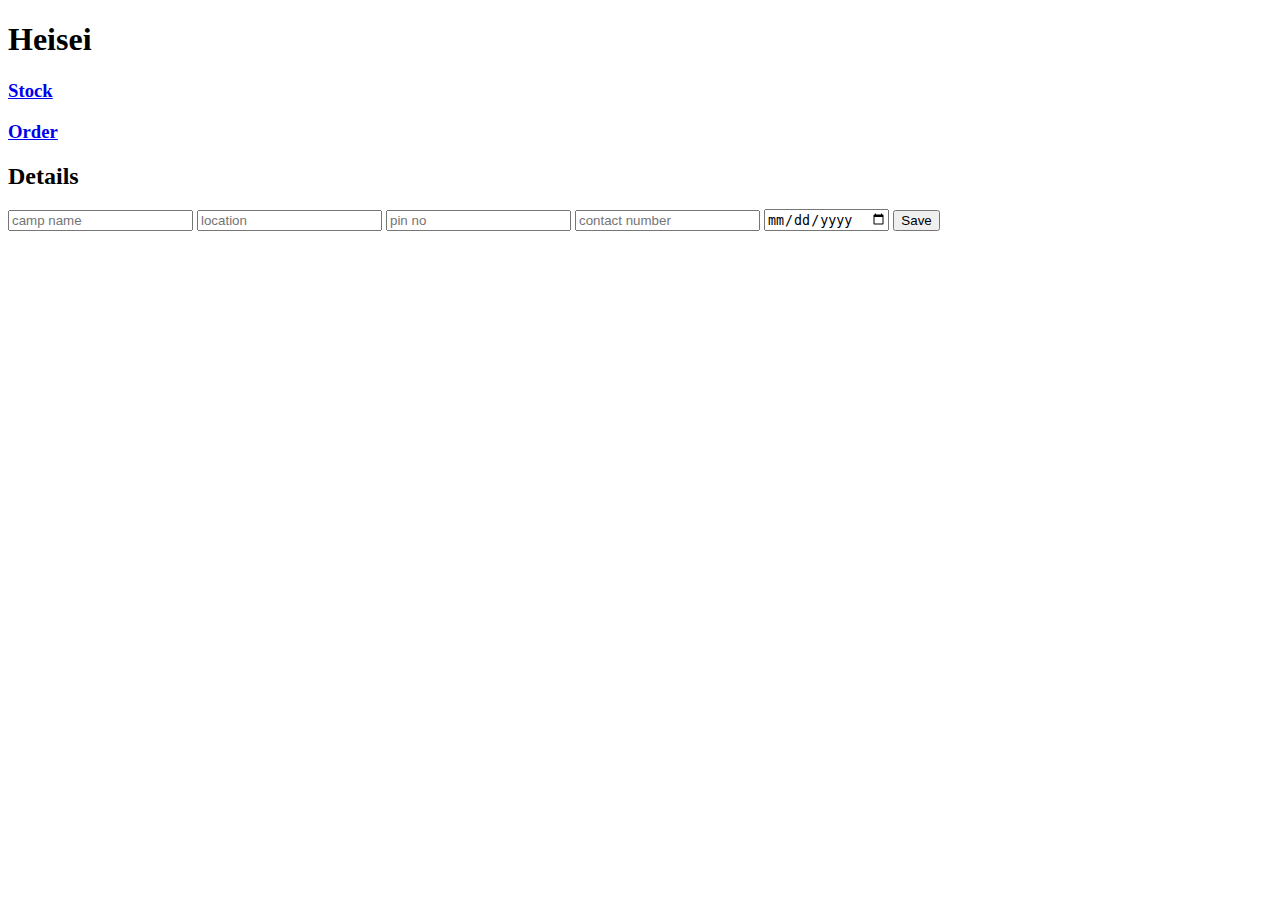
==== public/pharprof.html @ 2d3be932 "ui became single themed" ====
<!DOCTYPE html>
<html lang="en">
<head>
  <meta charset="UTF-8">
  <meta name="viewport" content="width=device-width, initial-scale=1.0">
  <title>Phar-details</title>
  <link rel="stylesheet" href="phar.css">
</head>
<body>

    
<nav>
  <h1>Heisei</h1>
  <div id="nav-part2">
    <!-- <a href="/views/pharome.ejs"><h3>Home</h3></a> -->
     <a href="pharstock.html"><h3>Stock</h3></a>
     <a href="pharorder.html"><h3>Order</h3></a>
  </div>
</nav>


  <div id="page1">
    <centre>
        <div class="signup-container">
            <h2 style="color:black">Details</h2>
            <form id="signup-form" action="/pharprof" method="POST" onsubmit="return preventDefaultSubmit()"> <!-- Added ID to the form -->
                <!-- <input type="text" name="username" id="username" placeholder="username" required> -->
                <input type="text" name="Camp_name" id="Camp_name" placeholder="camp name" required>
                <input type="text" name="location" id="location" placeholder="location" required>
                <input type="text" name="pinno" id="pinno" placeholder="pin no" required>
                <input type="tel" name="contactnumber" id="contactnumber" placeholder="contact number" required>
                <input type="date" name="established" id="established" id="established" required>
                <input type="submit" value="Save">
            </form>
            <script>
                // Wait for the DOM content to be fully loaded
                document.addEventListener('DOMContentLoaded', function() {
                    // Get the form element
                    var form = document.getElementById('signup-form');
        
                    // Add event listener for form submission
                    form.addEventListener('submit', function(event) {
                       // event.preventDefault(); // Prevent the default form submission
                    function preventDefaultSubmit() {
                        event.preventDefault();    
                            // Collect form data
                            var formData = new FormData(form);
                            
                            // Log form data to console for debugging (optional)
                            console.log('Form Data:', formData);
            
                            // Send form data to the server using fetch API
                            fetch('/pharprof', {
                                method: 'POST',
                                body: formData
                            })
                            .then(response => {
                                if (response.ok) {
                                    
                                   // window.location.href = "index.html";
                                }
                                else{
                                    // Optional: Redirect to login.html after successful signup (handled by app.js)
                                    throw new Error('Network response was not ok');
                                }
                                return response.text();
                            })
                            .then(response => response.json()) // Parse JSON response
                            .then(data => {
                                console.log(data); // Log the response from the server
                                // Optionally, you can redirect the user to another page upon successful signup
                                //window.location.href = 'index.html';
                                if (data.redirectTo) {
                                   // window.location.href = data.redirectTo; // Redirect based on server response
                                    }
                                    else {
                                        console.error('Error:', data.message || 'Unknown error');
                                    }
                            })
                            .catch(error => {
                                console.error('There was a problem with the fetch operation:', error);
                            });
                            return false;
                }
                    });
                });
                 // Prevent default form submission
  
            </script>
        </div>
    </centre>
          
</div>



</body>
</html>
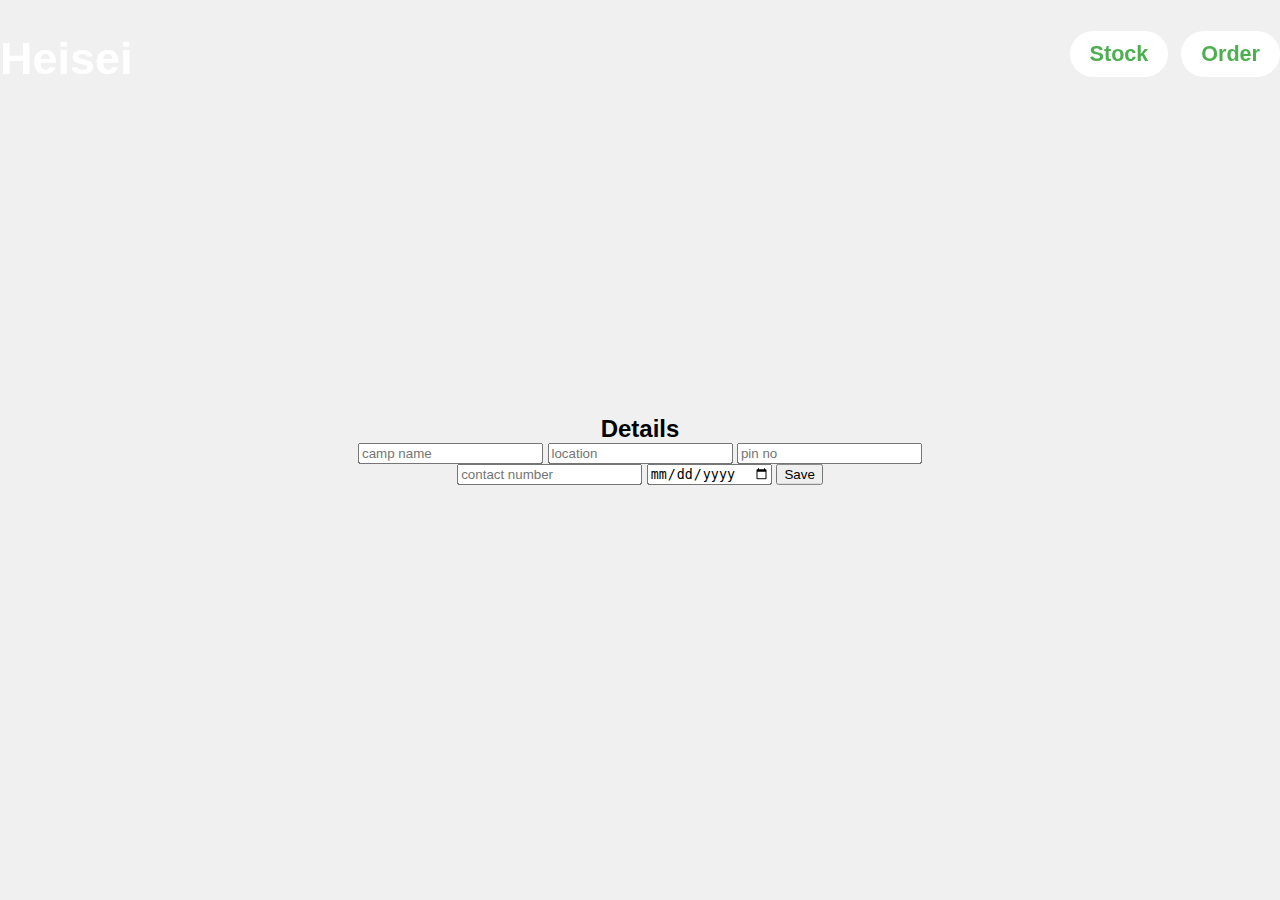
==== commit 96a67fe9: "This is now the main heisei repo" ====
--- a/public/pharprof.html
+++ b/public/pharprof.html
@@ -4,7 +4,7 @@
   <meta charset="UTF-8">
   <meta name="viewport" content="width=device-width, initial-scale=1.0">
   <title>Phar-details</title>
-  <link rel="stylesheet" href="phar.css">
+  <link rel="stylesheet" href="view_css/pharome.css">
 </head>
 <body>
 
--- a/public/view_css/pharome.css
+++ b/public/view_css/pharome.css
@@ -0,0 +1,208 @@
+html, body {
+  height: 100%;
+  margin: 0;
+  padding: 0;
+  font-family: 'Poppins', sans-serif;
+}
+
+body {
+  background-color: #f0f0f0;
+  display: flex;
+  justify-content: center;
+  align-items: center;
+  overflow: hidden;
+  position: relative; /* To position the background animation */
+}
+
+.area {
+  background: #238c4d;
+  background: -webkit-linear-gradient(to left, #8f94fb, #4e54c8);
+  width: 100%;
+  height: 100vh;
+  position: relative;
+  overflow: hidden; /* Ensure nothing overflows */
+}
+
+.circles {
+  position: absolute;
+  top: 0;
+  left: 0;
+  width: 100%;
+  height: 100%;
+  overflow: hidden;
+}
+
+.circles li {
+  position: absolute;
+  display: block;
+  list-style: none;
+  width: 20px;
+  height: 20px;
+  background: rgba(255, 255, 255, 0.2);
+  animation: animate 25s linear infinite;
+  bottom: -150px;
+}
+
+.circles li:nth-child(1) { left: 25%; width: 80px; height: 80px; animation-delay: 0s; }
+.circles li:nth-child(2) { left: 10%; width: 20px; height: 20px; animation-delay: 2s; animation-duration: 12s; }
+.circles li:nth-child(3) { left: 70%; width: 20px; height: 20px; animation-delay: 4s; }
+.circles li:nth-child(4) { left: 40%; width: 60px; height: 60px; animation-delay: 0s; animation-duration: 18s; }
+.circles li:nth-child(5) { left: 65%; width: 20px; height: 20px; animation-delay: 0s; }
+.circles li:nth-child(6) { left: 75%; width: 110px; height: 110px; animation-delay: 3s; }
+.circles li:nth-child(7) { left: 35%; width: 150px; height: 150px; animation-delay: 7s; }
+.circles li:nth-child(8) { left: 50%; width: 25px; height: 25px; animation-delay: 15s; animation-duration: 45s; }
+.circles li:nth-child(9) { left: 20%; width: 15px; height: 15px; animation-delay: 2s; animation-duration: 35s; }
+.circles li:nth-child(10) { left: 85%; width: 150px; height: 150px; animation-delay: 0s; animation-duration: 11s; }
+
+@keyframes animate {
+  0% {
+      transform: translateY(0) rotate(0deg);
+      opacity: 1;
+      border-radius: 0;
+  }
+  100% {
+      transform: translateY(-1000px) rotate(720deg);
+      opacity: 0;
+      border-radius: 50%;
+  }
+}
+
+nav {
+  position: fixed;
+  top: 10px;
+  background: transparent; /* Fully transparent background */
+  backdrop-filter: blur(15px); /* Blur effect */
+  display: flex;
+  align-items: center;
+  justify-content: space-between;
+  width: 100%;
+  padding: 1vw 2vw;
+  box-shadow: none; /* No shadow for a cleaner look */
+  z-index: 1000;
+}
+
+nav h1 {
+  font-size: 5vh; /* Smaller font size for the "Heisei" name */
+  font-weight: bold;
+  color: white;
+  margin:0;
+  padding-top: 10px;
+}
+
+#nav-part2 {
+  display: flex;
+  float:left;
+  align-items: center;
+  gap: 1vw; 
+  position:relative;
+  /* Adjusted gap between links */
+}
+
+#nav-part2 a {
+  display: inline-block;
+  padding: 10px 20px;
+  background-color: #ffffff;
+  color: #4CAF50; /* Green color for text */
+  font-size: 2vh; /* Adjust font size for better fit */
+  text-decoration: none;
+  border-radius: 25px;
+  transition: background-color 0.3s ease, color 0.3s ease;
+}
+
+nav h1:hover {
+  color: #8BC34A; /* Change color on hover */
+  transform: scale(1.1); /*Slight scale effect on hover */
+}
+
+#nav-part2 a h3 {
+  margin: 0;
+  
+}
+
+#nav-part2 .login {
+  font-weight: bold;
+  color: #ffffff;
+  background-color: #4CAF50; /* Distinctive background color for login */
+  padding: 10px 20px;
+  border-radius: 25px;
+  box-shadow: 0 2px 4px rgba(0, 0, 0, 0.2); /* Shadow for better visibility */
+  transition: background-color 0.3s ease, color 0.3s ease;
+}
+
+#nav-part2 .login:hover {
+  background-color: #45a049; /* Slightly darker green on hover */
+  color: white; /* White text on hover */
+}
+
+h1, h3, h2 {
+  margin: 0;
+}
+
+h1 {
+  font-size: 3em;
+  padding-top: 30px;
+  margin-top: 20%;
+}
+
+h3 {
+  font-size: 1.2em;
+}
+
+#page1 {
+  position: absolute;
+  top: 50%;
+  left: 50%;
+  transform: translate(-50%, -50%);
+  text-align: center;
+  color: white;
+  z-index: 1; /* Ensure content is above the background animation */
+}
+
+.username {
+  background: linear-gradient(135deg, #4CAF50, #8BC34A); /* Gradient background */
+  color: #ffffff; /* White text color */
+  font-size: 2vh; /* Adjust font size as needed */
+  font-weight: bold; /* Bold font for prominence */
+  padding: 8px 16px; /* Padding for better spacing */
+  border-radius: 30px; /* More rounded corners for a modern look */
+  box-shadow: 0 6px 12px rgba(0, 0, 0, 0.3); /* Subtle shadow for depth */
+  transition: background-color 0.3s ease, color 0.3s ease, box-shadow 0.3s ease, transform 0.3s ease; /* Smooth transitions */
+  text-align: center; /* Center-align text */
+  display: inline-flex; /* Flexbox for alignment */
+  align-items: center; /* Align items vertically */
+  border: 2px solid transparent; /* Initial transparent border */
+  background-clip: padding-box; /* Clip background to padding box */
+  max-width: 80vw; /* Ensure the element doesn't overflow the screen */
+  overflow-wrap: break-word; /* Break text if necessary */
+}
+
+.username i {
+  margin-right: 8px; /* Space between icon and text */
+}
+
+.username:hover {
+  background: linear-gradient(135deg, #66BB6A, #4CAF50); /* Darker gradient on hover */
+  box-shadow: 0 8px 16px rgba(0, 0, 0, 0.4); /* Deeper shadow on hover */
+  transform: scale(1.05); /* Slight scale effect on hover */
+  border-color: #ffffff; /* Border color on hover */
+}
+
+.details-container {
+  background-color: #ffffff; 
+  border-radius: 15px; 
+  padding: 20px; /* Space inside the container */
+  box-shadow: 0 4px 8px rgba(0, 0, 0, 0.1); /* Subtle shadow */
+  max-width: 600px; /* Maximum width for the container */
+  margin: 20px auto; /* Center-align the container with margin */
+  text-align: left; /* Align text to the left */
+}
+
+.detail-item {
+  background: #f9f9f9; /* Slightly grey background for each item */
+  border-radius: 10px; /* Rounded corners for each item */
+  padding: 10px; /* Space inside each item */
+  margin: 10px 0; /* Space between items */
+  font-size: 1.8em; /* Adjust font size as needed */
+  color: #333; /* Dark text color */
+  border: 1px solid #ddd; /* Border to define edges */
+}